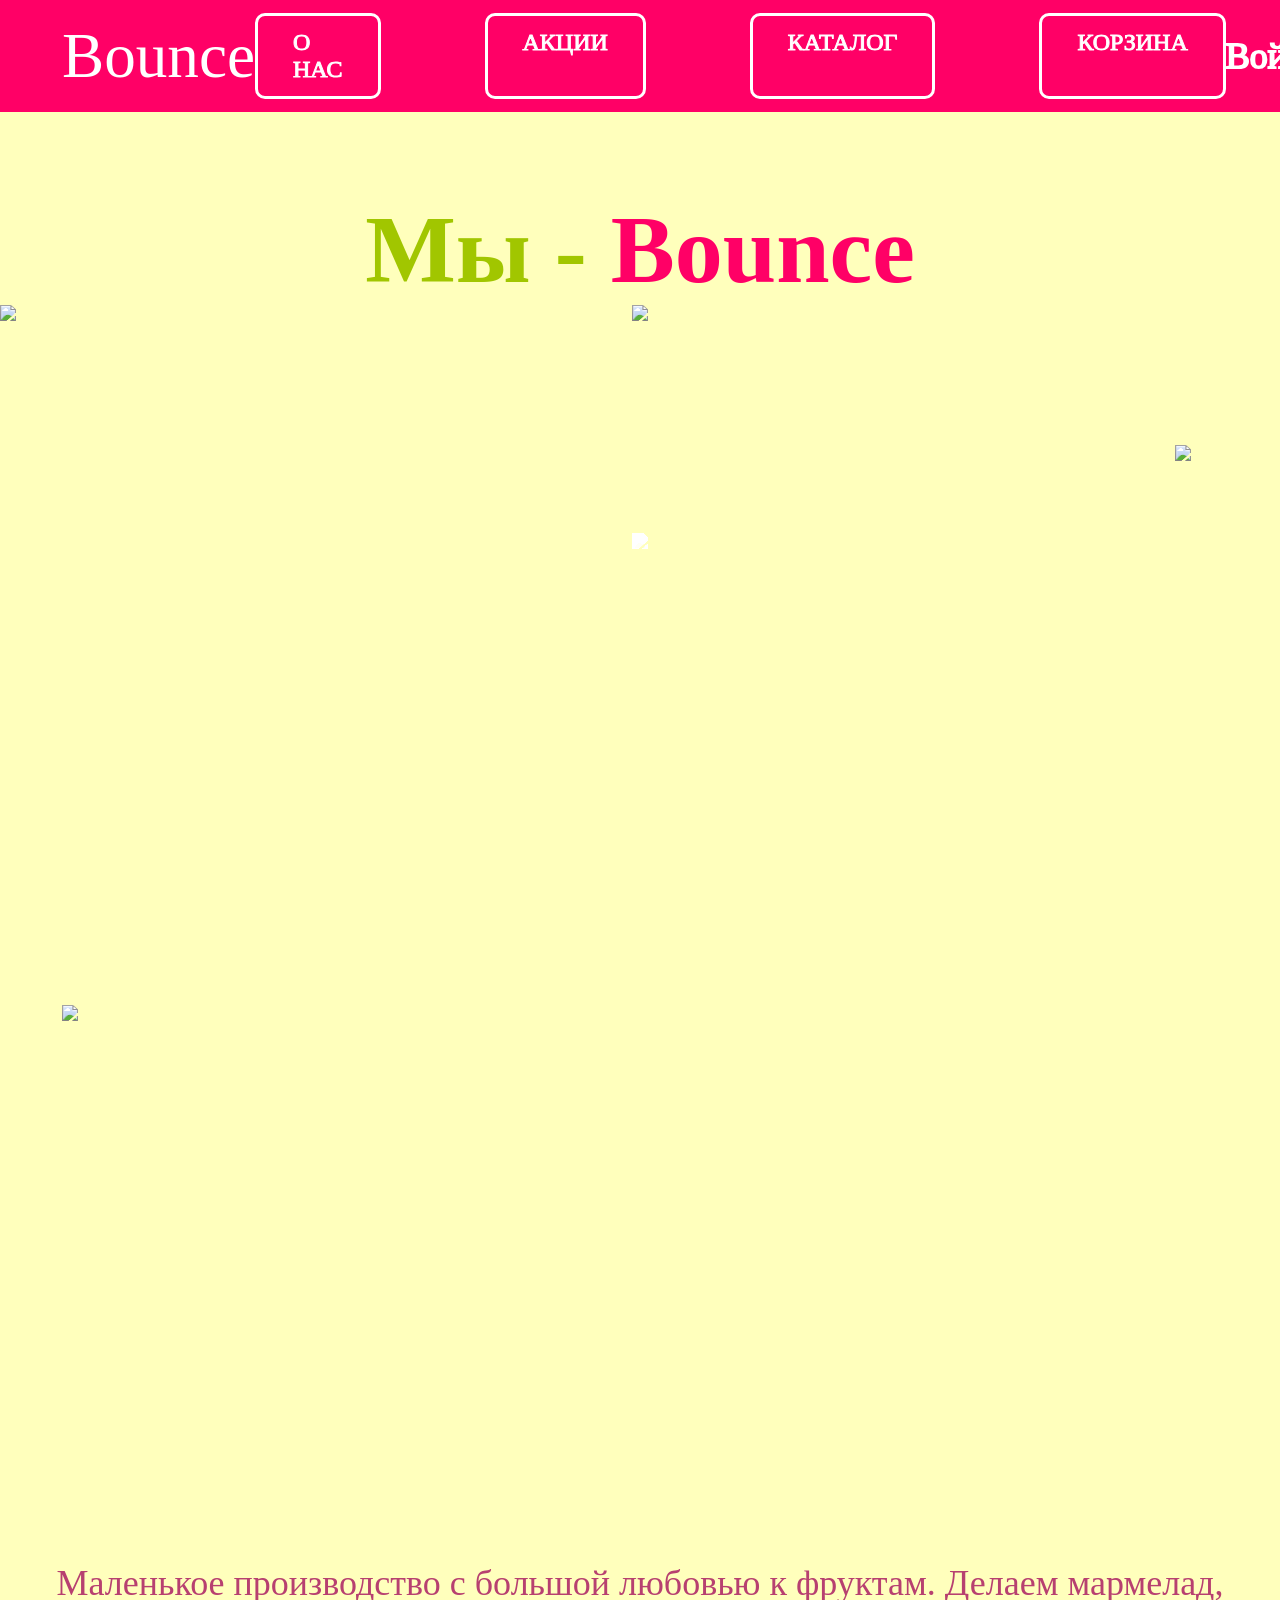
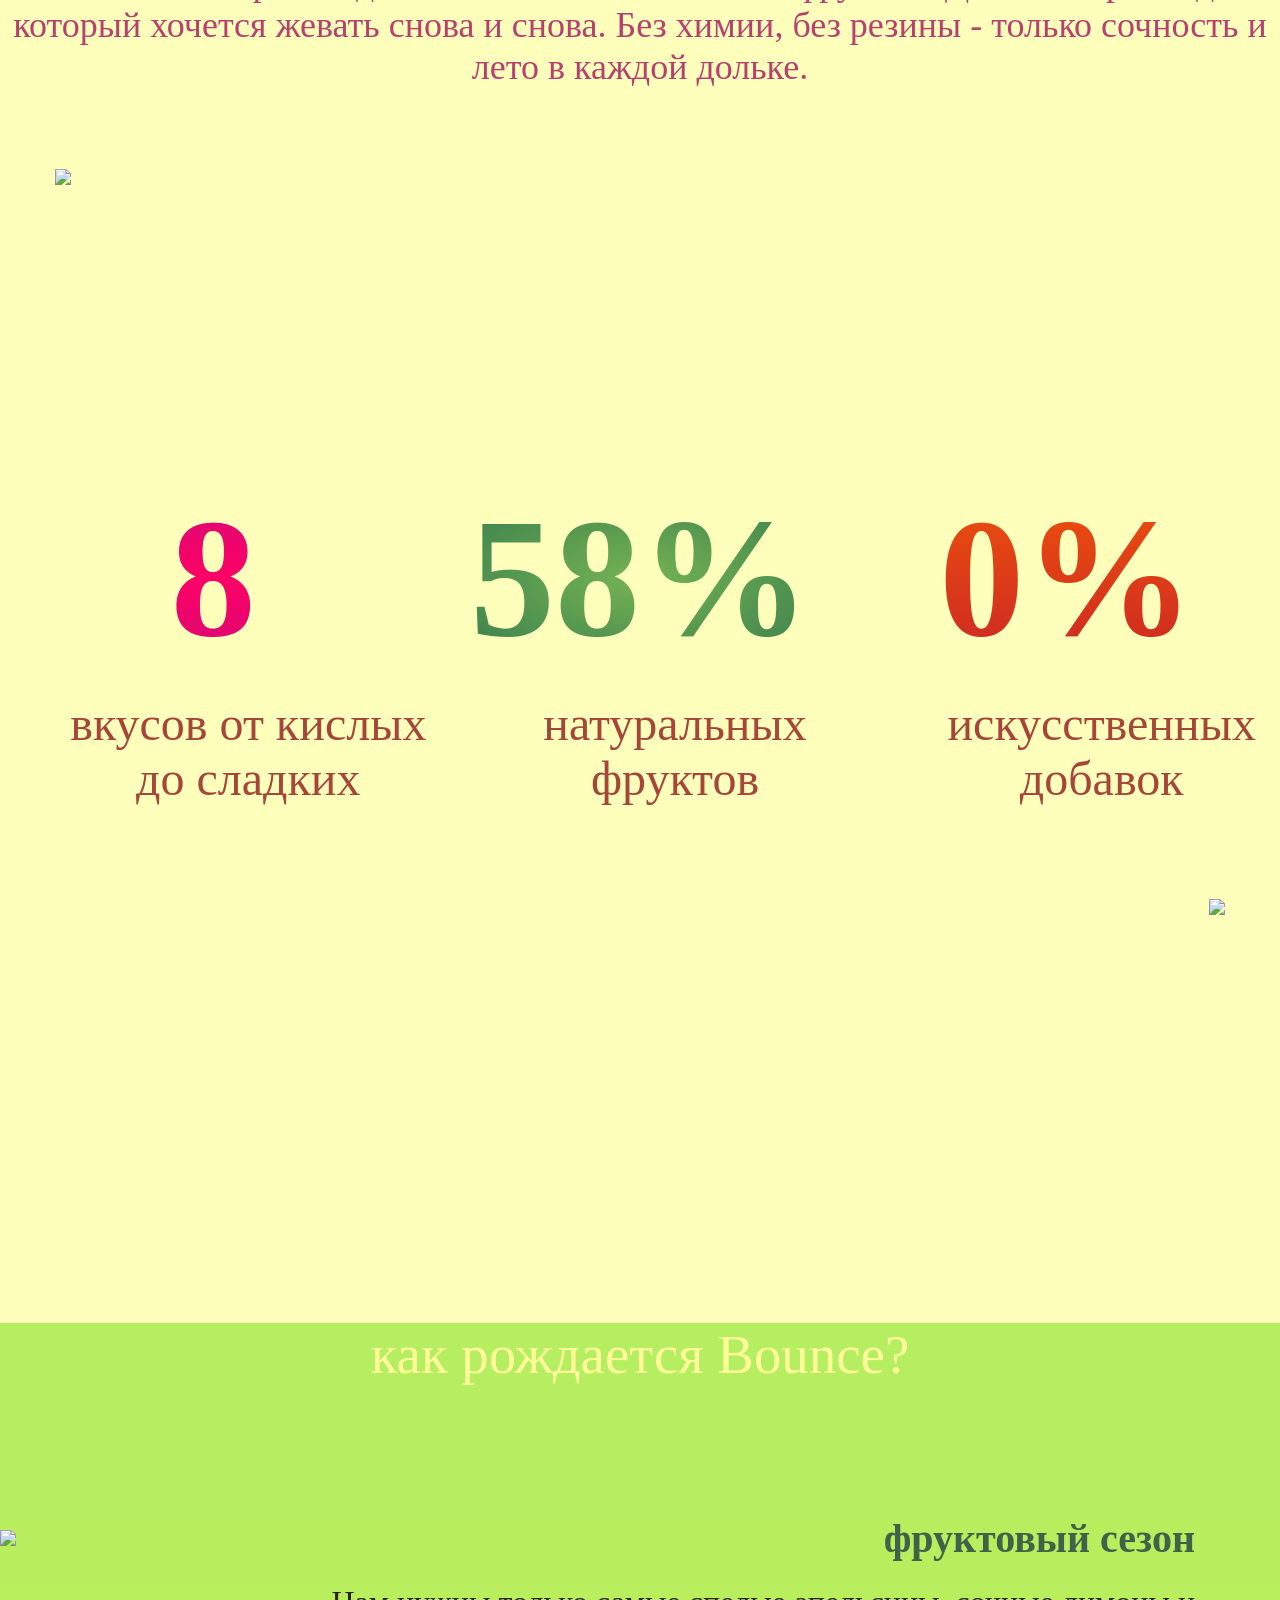
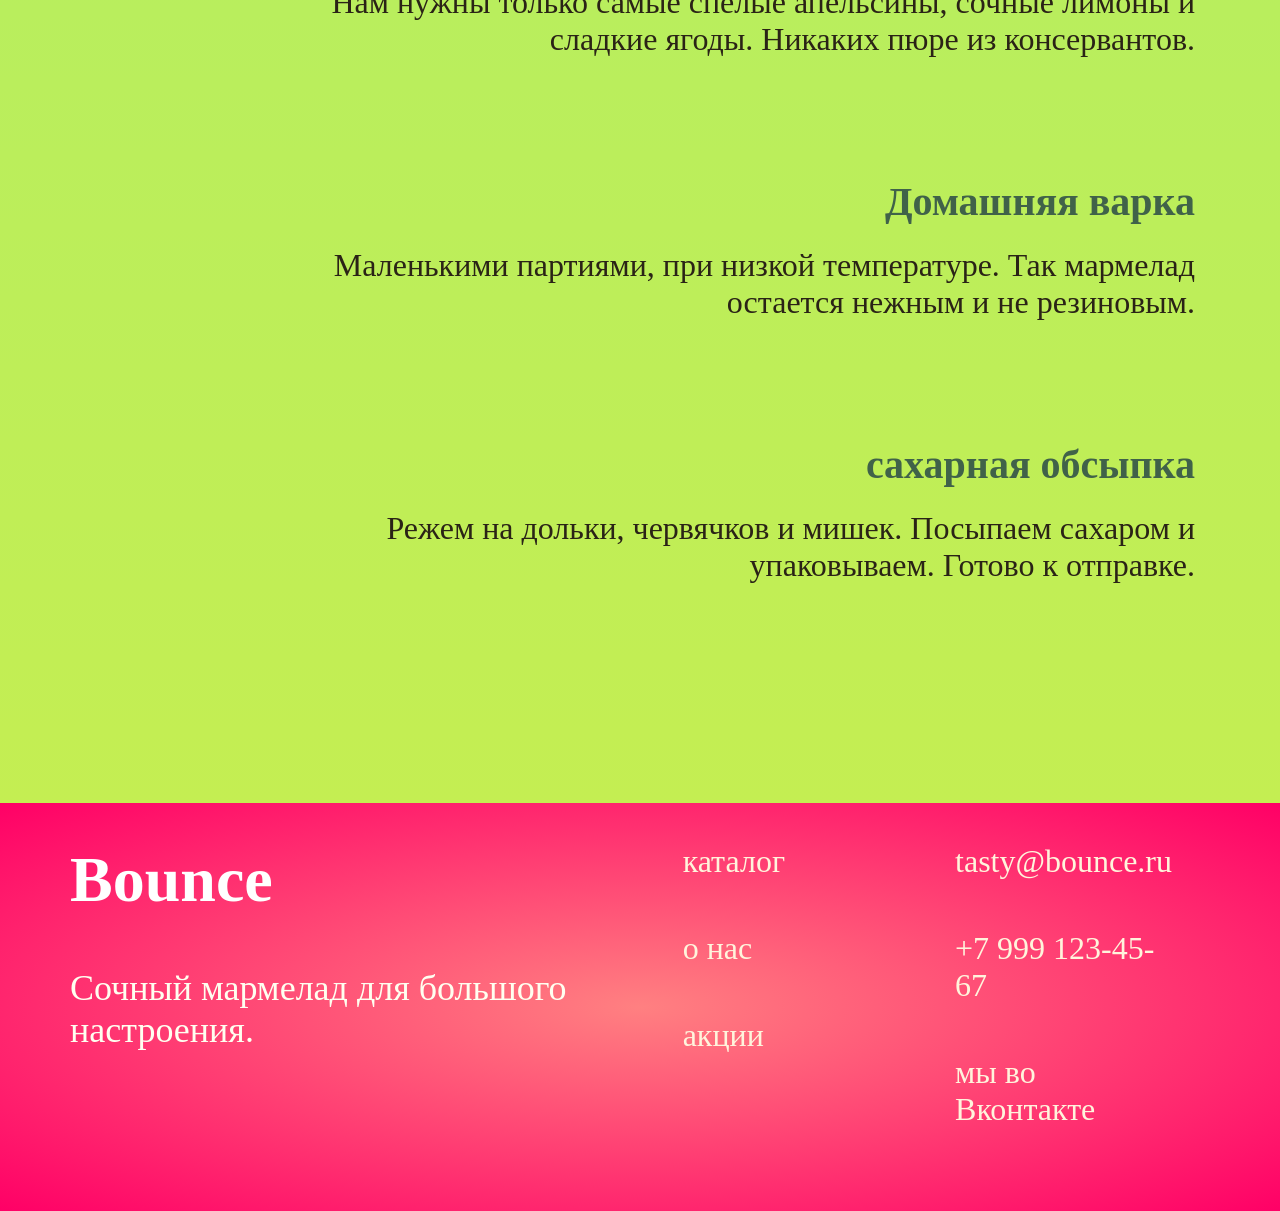
==== bounce/aboutUs.html @ 91a8d52b "Add files via upload" ====
<!DOCTYPE html>
<html lang="ru">

<head>
    <meta charset="UTF-8">
    <meta name="viewport" content="width=device-width, initial-scale=1.0">
    <title>Document</title>
    <link rel="stylesheet" href="bounce.css">
</head>
<body>
    <header>
        <a href="index.html" class="logo">Bounce</a>
        <nav class="navHeader">
            <a href="">О НАС</a>
            <a href="">АКЦИИ</a>
            <a href="catalog.html">КАТАЛОГ</a>
            <a href="cart.html">КОРЗИНА</a>
        </nav>
        <a href="registration.html" class="login">Войти</a>
    </header>
    <main>
        <section class="auHero">
            <h1>Мы - <span>Bounce</span></h1>
            <div class="auHeroImg">
                <img src="/img/Ellipse.png" id="auImg1">
                <img src="/img/hands.png" id="auImg2">
                <img src="/img/gummyBunny.png" id="auImg3" loading="lazy">
            </div>
            <div class="gummyParallax">
                <img src="/img/gbparallax1.png" id="gb1" loading="lazy">
                <img src="/img/gbparallax2.png" id="gb2" loading="lazy">
            </div>
            <p>Маленькое производство с большой любовью к фруктам. Делаем мармелад, который хочется жевать снова и снова. Без химии, без резины - только сочность и лето в каждой дольке.</p>
        </section>
        <section class="numbers">
            <div class="numberContent">
                <div class="stat">
                    <h2 id="num1">15</h2>
                    <p>вкусов от кислых до сладких</p>
                </div>
                <div class="stat">
                    <h2 id="num2">100%</h2>
                    <p>натуральных фруктов</p>
                </div>
                <div class="stat">
                    <h2 id="num3">0%</h2>
                    <p>искусственных добавок</p>
                </div>
            </div>
            <div class="numberDecor">
                <img id="numFl1" src="/img/numDec1.png">
                <img id="numFl2" src="/img/numDec2.png">
            </div>
        </section>
        <section class="actions">
            <div class="actionsLine1">
                <p>как рождается Bounce?</p>
            </div>
            <div class="actionsImg">
                <img src="/img/Ellipse2.png" id="actionsImg1" loading="lazy">
                <img src="/img/gummy.png" id="actionsImg2" loading="lazy">
            </div>
            <div class="actionsContent">
                <div class="fact">
                    <h2>фруктовый сезон</h2>
                    <p>Нам нужны только самые спелые апельсины, сочные лимоны и сладкие ягоды. Никаких пюре из консервантов.</p>
                </div>
                <div class="fact">
                    <h2>Домашняя варка</h2>
                    <p>Маленькими партиями, при низкой температуре. Так мармелад остается нежным и не резиновым.</p>
                </div>
                <div class="fact">
                    <h2>сахарная обсыпка</h2>
                    <p>Режем на дольки, червячков и мишек. Посыпаем сахаром и упаковываем. Готово к отправке.</p>
                </div>
            </div>
        </section>
    </main>
    <footer>
    <div class="leftFooter">
        <h1>Bounce</h1>
        <p>Сочный мармелад для большого настроения.</p>
    </div>
    <div class="rirhtFooter">
        <div class="footerColumn">
            <a href="catalog.html">каталог</a>
            <a href="">о нас</a>
            <a href="">акции</a>
        </div>
        <div class="footerColumn">
            <a href="">tasty@bounce.ru</a>
            <a href="">+7 999 123-45-67</a>
            <a href="">мы во Вконтакте</a>
        </div>
    </div>
</footer>
<script src="parallax2.js"></script>
<script src="number.js"></script>
</body>
</html>
---- bounce/bounce.css ----
* {
    margin: 0;
    padding: 0;
}

a {
    text-decoration: none;
}

a, button, .clickable {
    -webkit-tap-highlight-color: transparent;
}

img {
    pointer-events: none;
}

@font-face {
    font-family: "logo";
    src: url(/fonts/Weathy.otf);
}

@font-face {
    font-family: 'aqum';
    src: url(/fonts/Aqum.otf);
}

@font-face {
    font-family: 'guidy';
    src: url(/fonts/Guidy.otf);
}

@font-face {
    font-family: 'buba';
    src: url(/fonts/BUBA_regular.ttf);
}

header {
    display: flex;
    align-items: center;
    justify-content: space-between;
    padding: 0 62px 0 62px;
    background-color: #FF0066;
    height: 112px;
}

header a {
    color: #FFFFFF;
}

.navHeader {
    display: flex;
    gap: 104px;
}

.navHeader a {
    padding: 13px 35px;
    border: 3px solid #FFFFFF;
    border-radius: 10px;
    font-family: 'guidy';
    font-size: 1.5rem;
    letter-spacing: 25%;
    -webkit-text-stroke: 1px #FFFFFF;
}

.logo {
    font-family: 'logo';
    font-size: 3.95rem;
}

.login {
    font-family: 'aqum';
    font-size: 2.25rem;
    letter-spacing: 35%;
    -webkit-text-stroke: 2px #FFFFFF;
}

.hero1 {
    padding-top: 95px;
    background-image: url(/img/hero1back.png);
    background-repeat: no-repeat;
    background-position: center top;
    background-size: cover;
    position: relative;
    overflow-x: hidden;
}

#hero1decorBack {
    position: absolute;
    background-color: #FFFF9A;
    width: 797px;
    height: 64px;
    box-shadow: 0 4px 4px 0 #FF8081;
    left: 50%;
    transform: translateX(-50%);
    margin-top: 50px;
    z-index: 1;
}

.heroStars {
    z-index: 2;
    display: flex;
    gap: 698px;
    justify-content: space-around;
    position: absolute;
     left: 50%;
    transform: translateX(-50%);
    margin-top: 50px;
}

#heroStar2 {
    transform: scaleX(-1);
}

.hero1Content {
    display: flex;
    flex-direction: column;
    align-items: center;
    text-align: center;
    z-index: 2;
    position: relative;
}

.hero1Decor {
    position: absolute;
    inset: 0;
    z-index: 2;
    top: 250px;
    display: flex;
    height: 650px;
    justify-content: space-between;
}

#hero1Logo {
    margin-bottom: 35px;
}

#hero1Text {
    margin-bottom: 143px;
    font-family: 'aqum';
    font-size: 3rem;
    color: #A60043;
}

.hero1 a {
    margin-bottom: 240px;
    display: inline-block;
    transition: all 0.3s cubic-bezier(0.2, 0.9, 0.4, 1.1);
}

.hero1 a:hover {
    transform: scale(1.15);
}

#flower {
    position: absolute;
    inset: 0;
    top: 495px;
    left: 508px;
    z-index: 3;
}

@keyframes spin {
    from {
        transform: rotate(0deg);
    }
    to {
        transform: rotate(360deg);
    }
}

.ticker {
    overflow: hidden;
    white-space: nowrap;
    background-color: #96ECED;
    padding-top: 24px;
    padding-bottom: 10px;
    font-family: 'buba';
    color: #2F6AD8;
    font-size: 3rem;
    -webkit-text-stroke: 1px #2F6AD8;
}

.ticker__track {
    display: inline-block;
    animation: scroll 13s linear infinite;
}

.ticker__track span {
    margin-right: 40px;
}

@keyframes scroll {
    0% {
        transform: translateX(0);
    }
    100% {
        transform: translateX(-50%);
    }
}

.up {
    animation: fadeUp 0.9s ease forwards;
}

@keyframes fadeUp {
    0% {
        opacity: 0;
        transform: scale(0.9) translateY(30px);
    }
    100% {
        opacity: 1;
        transform: scale(1) translateY(0);
    }
}

.advantages {
    padding-top: 82px;
    background-image: url(/img/advantagesBack.png);
    background-repeat: no-repeat;
    background-position: center top;
    background-size: cover;
    position: relative;
    overflow-x: hidden;
    display: flex;
    flex-direction: column;
    align-items: center;
    text-align: center;
}

.card {
    width: 500px;
    height: 653px;
    border-radius: 24px;
    background: linear-gradient(#FFFFF0, #FFD0D0);
    box-shadow: 0 10px 4px 0 #FF0066;
        display: flex;
    flex-direction: column;
    align-items: center;
    text-align: center;
    position: relative;
}

.noise::before {
    content: "";
    position: absolute;
    inset: 0;
    background-image: url('data:image/svg+xml,%3Csvg viewBox="0 0 2 2" xmlns="http://www.w3.org/2000/svg"%3E%3Cfilter id="noise"%3E%3CfeTurbulence type="fractalNoise" baseFrequency="0.9" numOctaves="1" result="noise"/%3E%3CfeColorMatrix type="matrix" values="1 0 0 0 0   1 0 0 0 0   1 0 0 0 0   0 0 0 0.4 0" in="noise"/%3E%3C/filter%3E%3Crect width="100%" height="100%" filter="url(%23noise)" opacity="1"/%3E%3C/svg%3E');
    background-repeat: repeat;
    background-size: 1px 1px;
    opacity: 0.4;  
    pointer-events: none;
    mix-blend-mode: overlay;
    z-index: 1;
}

.noise > * {
    position: relative;
    z-index: 2;
}

.cards {
    display: grid;
    grid-template-columns: repeat(3, 1fr);
    gap: 120px;
    margin-bottom: 136px;
}

.advantagesTitle {
    margin-bottom: 32px;
}

.cardImg {
    margin-top: 20px;
}

.cardTitle {
    font-family: 'aqum';
    font-size: 2.5rem;
    position: absolute;
    bottom: 182px;
}

#cardTitle1 {
    color: #28961C;
}

#cardTitle2 {
    color: #FF7B00;
}

#cardTitle3 {
    bottom: 156px;
    color: #FF0066;
}

.cardText {
    position: absolute;
    bottom: 55px;
    font-family: 'guidy';
    font-size: 2rem;
    color: #FF0066;
    max-width: 483px;
}

#drop1 {
    mix-blend-mode: hard-light;
    position: absolute;
    left: 0;
    top: 185px;
    z-index: 3;
}

#drop2 {
    mix-blend-mode: hard-light;
    position: absolute;
    right: 0;
    bottom: 35px;
    z-index: 3;
}

.discountSec {
        padding-top: 115px;
    background-image: url(/img/discountBack.png);
    background-repeat: no-repeat;
    background-position: center top;
    background-size: cover;
    position: relative;
    overflow-x: hidden;
    height: 1080px;
}

#ticketBack {
    position: absolute;
    z-index: 1;
}

.ticketFront {
    z-index: 2;
    position: absolute;
}

.discountSec h2 {
    font-family: 'aqum';
    font-size: 4rem;
    background: linear-gradient(#FDB31D, #F45102);
  background-clip: text;
  color: transparent;
   transform: rotate(-6.86deg);
   position: absolute;
   top: 294px;
   left: 223px;
}

#discountText {
    font-family: 'guidy';
    font-size: 3rem;
    color: #FB6A00;
   transform: rotate(-6.86deg);
   position: absolute;
   top: 390px;
   left: 230px;
}

.discountSec a {
    font-family: 'aqum';
    font-size: 3rem;
    color: #FB6A00;
   transform: rotate(-6.86deg);
   position: absolute;
   padding: 25px 113px;
   z-index: 3;
   top: 500px;
   left: 610px;
   background: radial-gradient(circle, #D0FF8B, #92D869);
   border-radius: 24px;
   border: 8px solid #FF0066;
   display: inline-block;
}

.discountDecor {
    position: absolute;
    z-index: 3;
    width: 100%;
}

#decorDepth {
    mix-blend-mode: screen;
    top: 0;
    left: 55px;
    position: absolute;
}

#decorOranje {
    position: absolute;
    right: 0;
    top: 232px;
}

#decorSticker {
    left: -150px;
    top: 431px;
    position: absolute;
}

#decorText {
    transform: rotate(-6.86deg);
    opacity: 80%;
    font-family: 'buba';
    font-size: 5.625rem;
    color: #FFFFFF;
    -webkit-text-stroke: 1.5px #FFFFFF;
    position: absolute;
    left: 210px;
    top: 775px;
}

.aboutUsSec {
    position: relative;
}

.aboutUsSecWhapper {
    display: flex;
    justify-content: space-between;
    background-color: #FFF4DC;
    position: relative;
    top: 0;
}

.aboutUsSecContent {
    display: flex;
    flex-direction: column;
    padding: 132px;
    top: 0;
}

.aboutUsSecImages {
    background-image: url(/img/aboutUsSecBack.png);
    background-repeat: no-repeat;
    background-position: center top;
    background-size: cover;
    bottom: 0;
    height: 100%;
}

.aboutUsSecContent h1 {
    font-family: 'aqum';
    font-size: 3rem;
    line-height: 70px;
    width: 796px;
    color: #2F6AD8;
    text-align: center;
    margin-bottom: 66px;
}

.aboutUsSecContent span {
    color: #FF0066;
}

.aboutUsSecContent p {
    max-width: 796px;
    font-family: 'guidy';
    font-size: 3rem;
    line-height: 70px;
    text-align: center;
    color: #383130;
    margin-bottom: 105px;
}

.aboutUsSecContent a {
    padding: 35px 75px;
    background-color: #FF0066;
    border-radius: 24px;
    color: #FFF4DC;
    font-family: 'guidy';
    font-size: 3rem;
        display: inline-block; 
    width: fit-content; 
    align-self: center; 
}

.aboutUsSecImages {
    position: relative;
    height: 1045px;
    width: 100%;
}

#photo1 {
    position: absolute;
    z-index: 1;
    top: 159px;
    left: 135px;
}

#photo2 {
    position: absolute;
    z-index: 2;
}

.aboutUsSecLine {
    width: 100%;
    height: 22px;
    background-color: #FF0066;
}

footer {
    display: flex;
    justify-content: space-between;
    background: radial-gradient(#FF8081, #FF0066);
    padding-top: 40px;
    padding-left: 70px;
    padding-right: 108px;
}

footer h1 {
    font-family: 'logo';
    color: #FFFFFF;
    font-size: 4rem;
    margin-bottom: 50px;
}

footer p {
    font-family: 'guidy';
    font-size: 2.25rem;
    color: #FFFFF0;
    margin-bottom: 85px;
}

footer a {
    font-family: 'aqum';
    color: #FFF4DC;
    font-size: 2rem;
}

.leftFooter {
    display: flex;
    flex-direction: column
}

.rirhtFooter {
    display: flex;
    gap: 170px;
}

.footerColumn {
    display: flex;
    flex-direction: column;
    gap: 50px;
        margin-bottom: 83px;
}

.auHero {
        padding-top: 53px;
    background-color: #FFFFBC;
    position: relative;
    overflow-x: hidden;
}

.auHero h1 {
    padding-top: 29px;
    font-family: 'aqum';
    font-size: 6rem;
    color: #A1C600;
    text-align: center;
}

span {
    color: #FF0066;
}

.auHeroImg {
    position: relative;
}

#auImg1 {
    mix-blend-mode: plus-lighter;
    position: absolute;
    z-index: 1;
    top: 228px;
    left: 50%;
    transform: translateX(-50%);
}

#auImg2 {
    position: absolute;
    z-index: 2;
}

#auImg3 {
    position: absolute;
    z-index: 3;
    left: 50%;
    transform: translateX(-50%);
}

.auHero p {
    margin-top: 1257px;
    font-family: 'guidy';
    font-size: 2.25rem;
    color: #B74070;
    text-align: center;
    max-width: 1408px;
    margin-left: auto;
    margin-right: auto;
    margin-bottom: 29px;
}

.gummyParallax {
    position: relative;
    z-index: 1;
}

#gb1 {
    position: absolute;
    top: 700px;
    left: 62px;
}

#gb2 {
    position: absolute;
    top: 140px;
    right: 89px;
}

.gummyParallax img {
    will-change: transform;
    transition: transform 0.1s linear;
    pointer-events: none; 
}

#gb1, #gb2 {
    transition: transform 0.05s linear;
}

.numbers {
        padding-top: 126px;
    background-color: #FFFFBC;
    position: relative;
    overflow-x: hidden;
    height: 1080px;
}

.numberContent {
    background-image: url(/img/numbersBack.png);
     max-width: 1747px;
    background-repeat: no-repeat;
     background-size: 100% 100%;
    background-position: center;
    display: grid;
    grid-template-columns: repeat(3, 1fr);
    margin: 0 auto
}

.numberContent h2 {
    font-family: 'aqum';
    font-size: 10.625rem;
    margin-top: 238px;
    text-align: center;
    margin-bottom: 20px;
}

#num1 {
    background: radial-gradient(#FF0066, #BD0E7D);
    background-clip: text;
  color: transparent;
}

#num2 {
    background: radial-gradient(#75B352, #2B724E);
    background-clip: text;
  color: transparent;
}

#num3 {
    background: linear-gradient(#EE530B, #CA2525);
    background-clip: text;
  color: transparent;
}

.numberContent p {
    font-family: 'guidy';
    font-size: 3rem;
    color: #A6453A;
    text-align: center;
    max-width: 435px;
    margin-left: 70px;
    margin-bottom: 263px;
}

.numberDecor {
    position: relative;
    z-index: 2;
}

#numFl1 {
    left: 55px;
    top: -900px;
    position: absolute;
}

#numFl2 {
    position: absolute;
    right: 55px;
    top: -170px;
}

.actions {
    background: linear-gradient(#B5EE61, #C4EE52);
    position: relative;
    overflow-x: hidden;
    min-height: 1080px;
    overflow-y: hidden;
}

.actionsLine1 {
    background-image: url(/img/line1.png);
    background-repeat: no-repeat;
     background-size: cover;
    background-position: center;
}

.actionsLine1 p {
    font-family: 'aqum';
    font-size: 3.43rem;
    color: #FFFF9A;
    text-align: center;
}

.actionsImg {
    position: relative;
}

#actionsImg1 {
    position: absolute;
    z-index: 1;
    mix-blend-mode: color-dodge;
    top: 144px;
}

#actionsImg2 {
    position: absolute;
    z-index: 2;
    top: 144px;
}

.actionsContent {
    display: flex;
    flex-direction: column;
    position: absolute;
    right: 85px;
    width: 962px;
    text-align: end;
    top: 192px;
    gap: 120px;
}

.actionsContent h2 {
    margin-left: auto;
    font-family: 'aqum';
    font-size: 2.5rem;
    color: #406249;
    margin-bottom: 22px;
}

.actionsContent p {
    font-family: 'guidy';
    font-size: 2rem;
    color: #2A2316;
}

.catalogHero {
    background-image: url(/img/heroCatalog.png);
    background-repeat: no-repeat;
     background-size: cover;
    background-position: center;
     text-align: center;
}

#catalogTitle {
    margin-top: 113px;
    margin-bottom: 100px;
}

.catalogSec {
    padding-top: 60px;
    background-color: #FFFFF1;
    position: relative;
    overflow-x: hidden;
    padding-left: 60px;
    padding-right: 60px;
}

.cardProduct {
    display: flex;
    flex-direction: column;
    border-radius: 20px;
    background-color: #FFF0D7;
    box-shadow: 0 7px 4px 0 #FF8081;
    width: 384px;
    height: 100%;
}

.cardHeader {
    display: flex;
    justify-content: space-between;
}

.cardHeader h3 {
    font-family: 'guidy';
    font-size: 2rem;
    margin-top: 35px;
    margin-left: 20px;
    max-width: 238px;
    color: #2A2316;
    line-height: 25px;
}

.cardHeader span {
    font-family: 'guidy';
    font-size: 2rem;
    margin-top: 35px;
    margin-right: 20px;
    color: #FF0066;
    max-width: 92px;
    text-align: start;
}

.cardProduct p {
    font-family: 'guidy';
    font-size: 0.875rem;
    color: #2A2316;
    margin-top: 25px;
    margin-left: 20px;
}

.cardBtn {
    color: #FFFFFF;
    background-color: #FF0066;
    padding: 9px 100px;
    border: none;
    border-radius: 6px;
    line-height: 1;
    width: 323px;
    margin-top: 25px;
    text-align: center;
    display: block;
    margin-left: auto;
    margin-right: auto;
    width: fit-content;
    margin-bottom: 25px;
}

.products {
    display: grid;
    grid-template-columns: repeat(3, 384px);
    justify-content: center;
    row-gap: 60px;
    column-gap: 92px;
    max-width: 1400px;
    margin: 0 auto;
    margin-bottom: 227px;
}

.catalogSec input {
    padding: 16px 50px;
    border: 5px solid #FF0066;
    border-radius: 20px;
    background-color: #FFFFF1;
    font-family: 'guidy';
    font-size: 2rem;
    color: #FF0066;
    width: 68%;
    position: relative;
    left: 50%;
    transform: translateX(-50%);
    margin-bottom: 28px;
     transition: all 0.3s ease;
}

.catalogSec input::placeholder {
    color: #FF0066;
}

.catalogSec input:focus {
    background-color: #FFF0D7;
    transform: translateX(-50%) scale(1.1);
}

#filter {
    width: 384px;
    padding: 16px 50px;
    border: 5px solid #FF0066;
     border-radius: 20px;
    background-color: #FFFFF1;
    font-family: 'guidy';
    font-size: 2rem;
    color: #FF0066;
    appearance: none;
    background-image: url(/img/filter.svg);
    background-repeat: no-repeat;
    background-position: right 25px center;
    padding-right: 25px
}

option {
    background-color: #FFF0D7;
    font-size: 2rem;
}

option:first-child {
    background-color: #FFF0D7;
    font-size: 2rem;
}

option:checked {
    background-color: #FF0066;
    color: white;
}

.catalogSec select {
    border: 5px solid #FF0066;
    border-radius: 20px;
    padding: 15px 85px;
    background-color: #FFFFF1;
    font-family: 'guidy';
    font-size: 2rem;
    color: #FF0066;
    width: 1336px;
    position: relative;
    margin-bottom: 85px;
    cursor: pointer;
    appearance: none;
    margin-left: 230px;
}

.catalogSec select:focus {
    outline: none;
}

.auth {
    background: linear-gradient(#FFFFF0, #FFECDD);
    position: relative;
     overflow-x: hidden;
    min-height: 972px;
}

.authDecor {
    position: absolute;
}

.registrationForm,
.loginForm {
    display: none;
}

.registrationForm.active,
.loginForm.active {
    display: flex;
    flex-direction: column;
    max-width: 750px;
}

.switchSlider {
    transition: transform 0.3s ease;
}

.authSwitch {
    position: relative;
    display: flex;
    background: #F8E8C6;
    border-radius: 24px; 
    padding: 30px 55px;
    margin-bottom: 115px;
    max-width: 750px;
    left: 85%;
    transform: translateX(-85%);
    top: 100px;
}

.svitchBtn,
.switchBtn {
    position: relative;
    z-index: 2;
    flex: 1;
    border: none;
    background: transparent;
    cursor: pointer;
    font-size: 2rem;
    transition: color 0.3s ease;
    color: #CB9F7B;
    font-family: 'aqum';
}

.svitchBtn {
    border-radius: 24px 0 0 24px;
}

.switchBtn {
    border-radius: 0 24px 24px 0;
}

.svitchBtn.sctive,
.switchBtn.active {
    color: #FFFFFF;
}

.switchSlider {
    position: absolute;
    top: 4px;
    left: 4px;
    width: calc(50% - 4px);
    height: calc(100% - 8px);
    background-color: #FF4B83;
    border-radius: 24px 0 0 24px;
    transition: transform 0.3s cubic-bezier(0.4, 0, 0.2, 1);
    z-index: 1;
}

.switchSlider.login {
    transform: translateX(100%);
    border-radius: 0 24px 24px 0;
}

.switchSlider.register {
    transform: translateX(0);
    border-radius: 24px 0 0 24px;
}

.authContent input {
    padding: 26px 50px;
    margin-bottom: 50px;
    border: none;
    border-radius: 24px;
    transition: all 0.3s ease;
    font-family: 'guidy';
    font-size: 2rem;
    color: #2A2316;
    background-color: #F8E8C6;
    position: relative;
    transform: translateX(107%);
    width: 750px;
}

.authContent input:focus {
    outline: none; 
    border: 5px solid #FF0066; 
    padding: calc(26px - 3px) calc(50px - 3px); 
}

.authContent input:first-child {
        margin-top: 115px;
}

.authContent input:last-of-type  {
        margin-bottom: 103px;
}

.authBtn {
    padding: 35px 60px;
    background-color: #FF4B83;
    color: #FFFFFF;
    border: none;
    border-radius: 24px;
    cursor: pointer;
    font-size: 1.25rem;
    font-family: 'aqum';
    transition: transform 0.2s ease;
    width: 388px;
    position: relative;
    left: 1097px;
}

#authGummy {
    position: absolute;
    left: 307px;
    top: 44px;
}

.cartMain {
    display: flex;
    flex-direction: column;
}

.cartContent {
    display: flex;
    flex-direction: column;
    text-align: center;
}
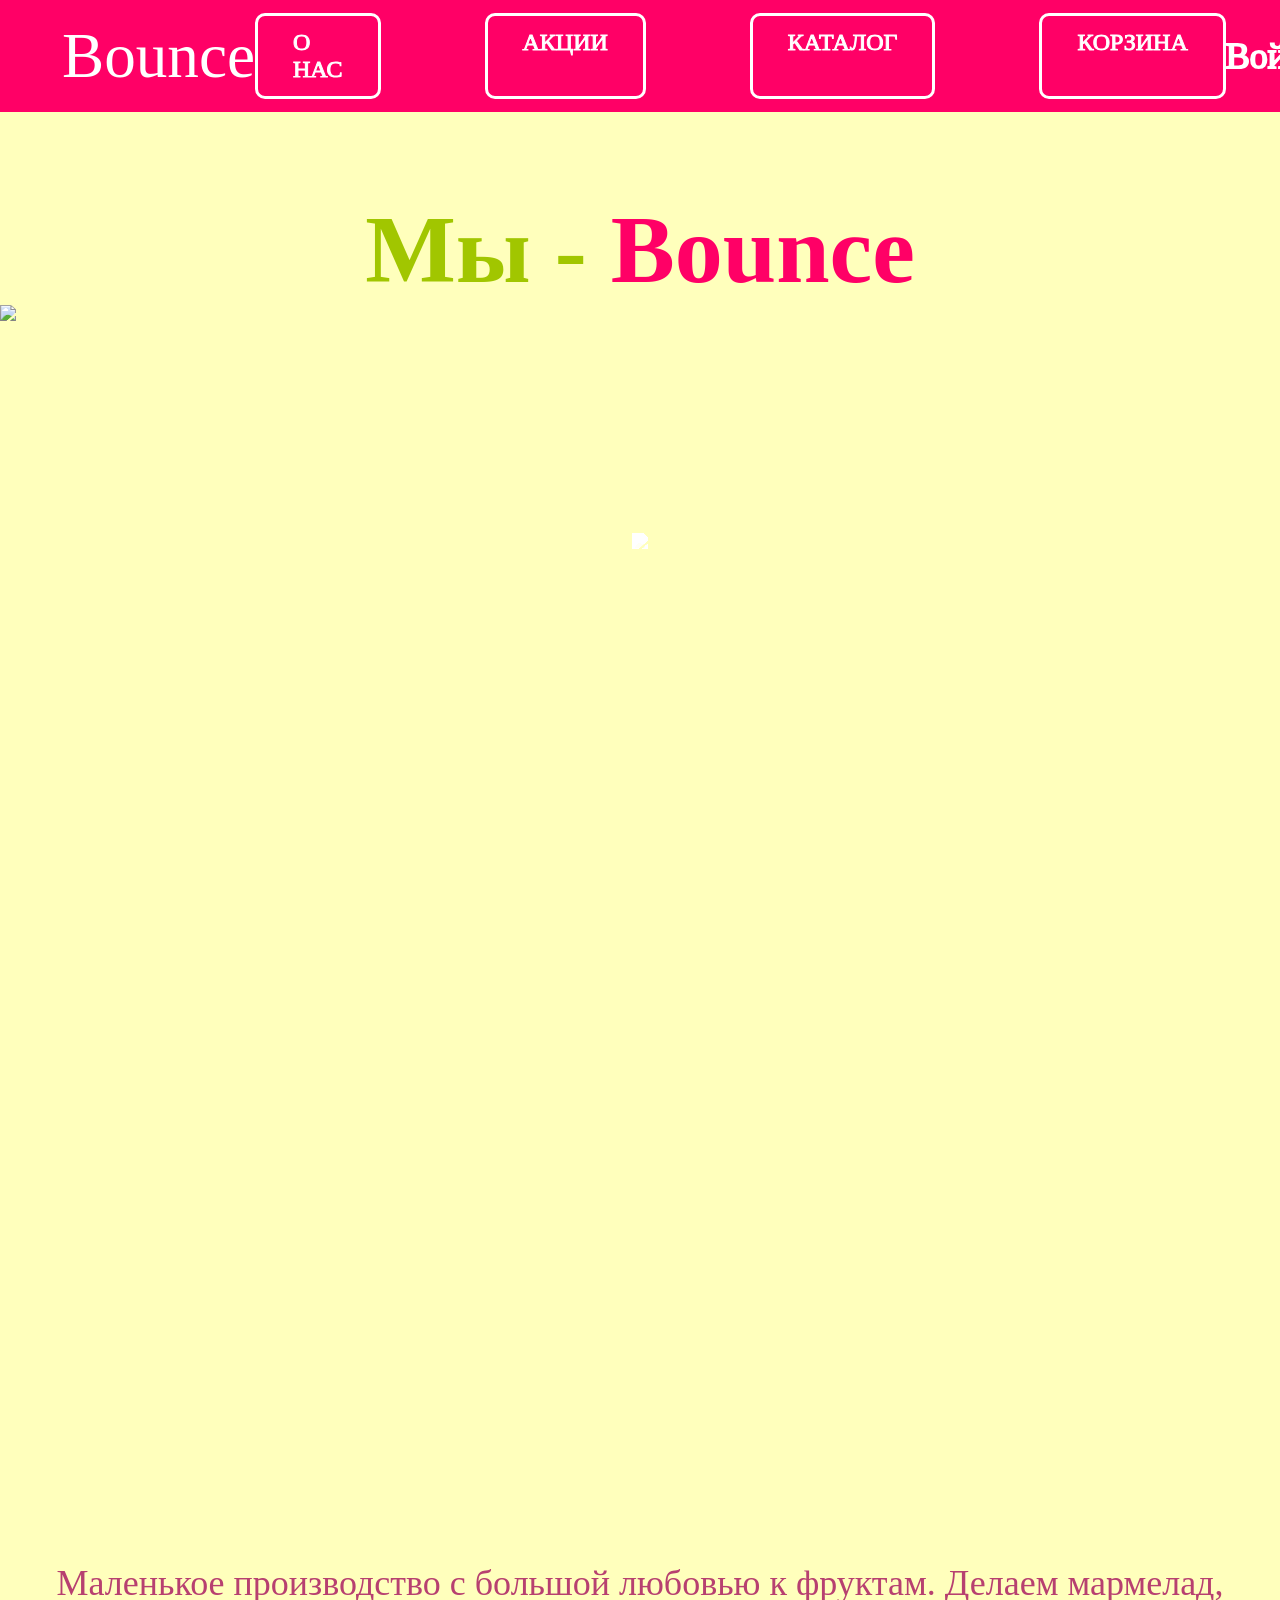
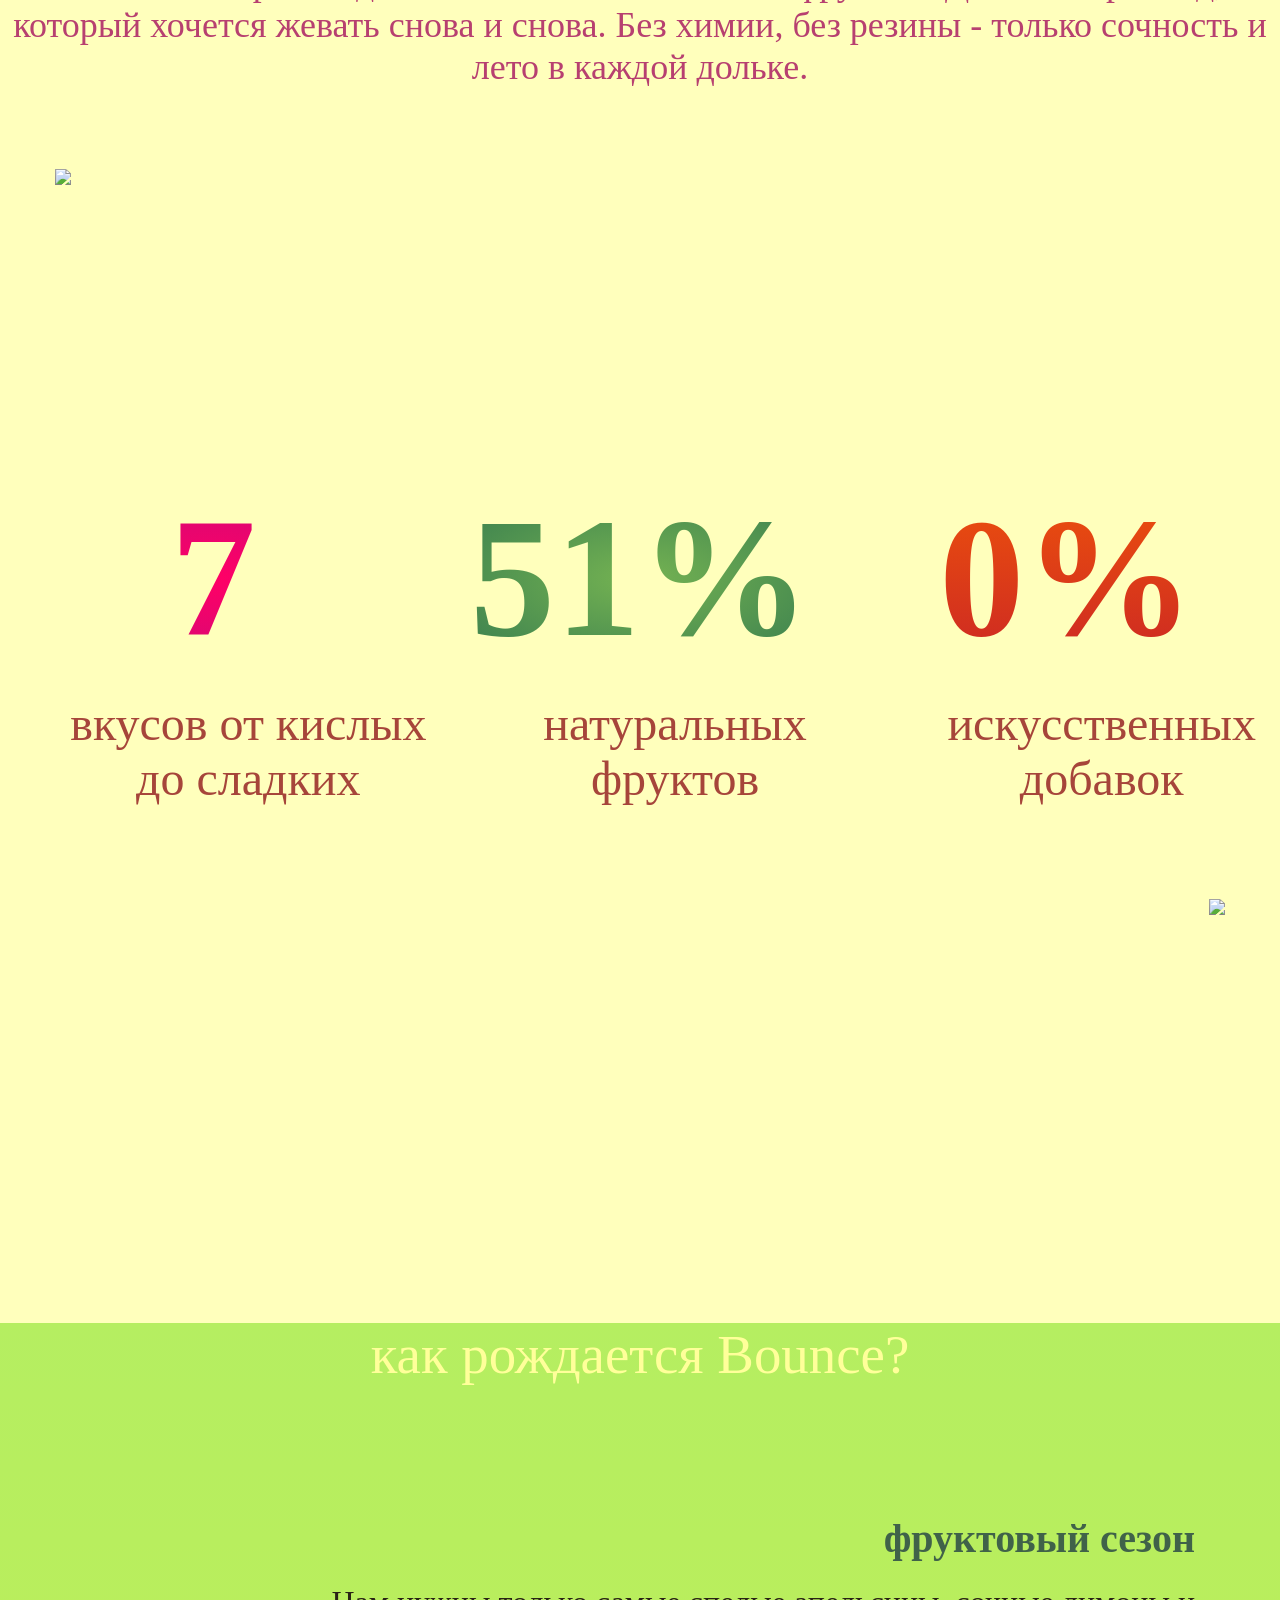
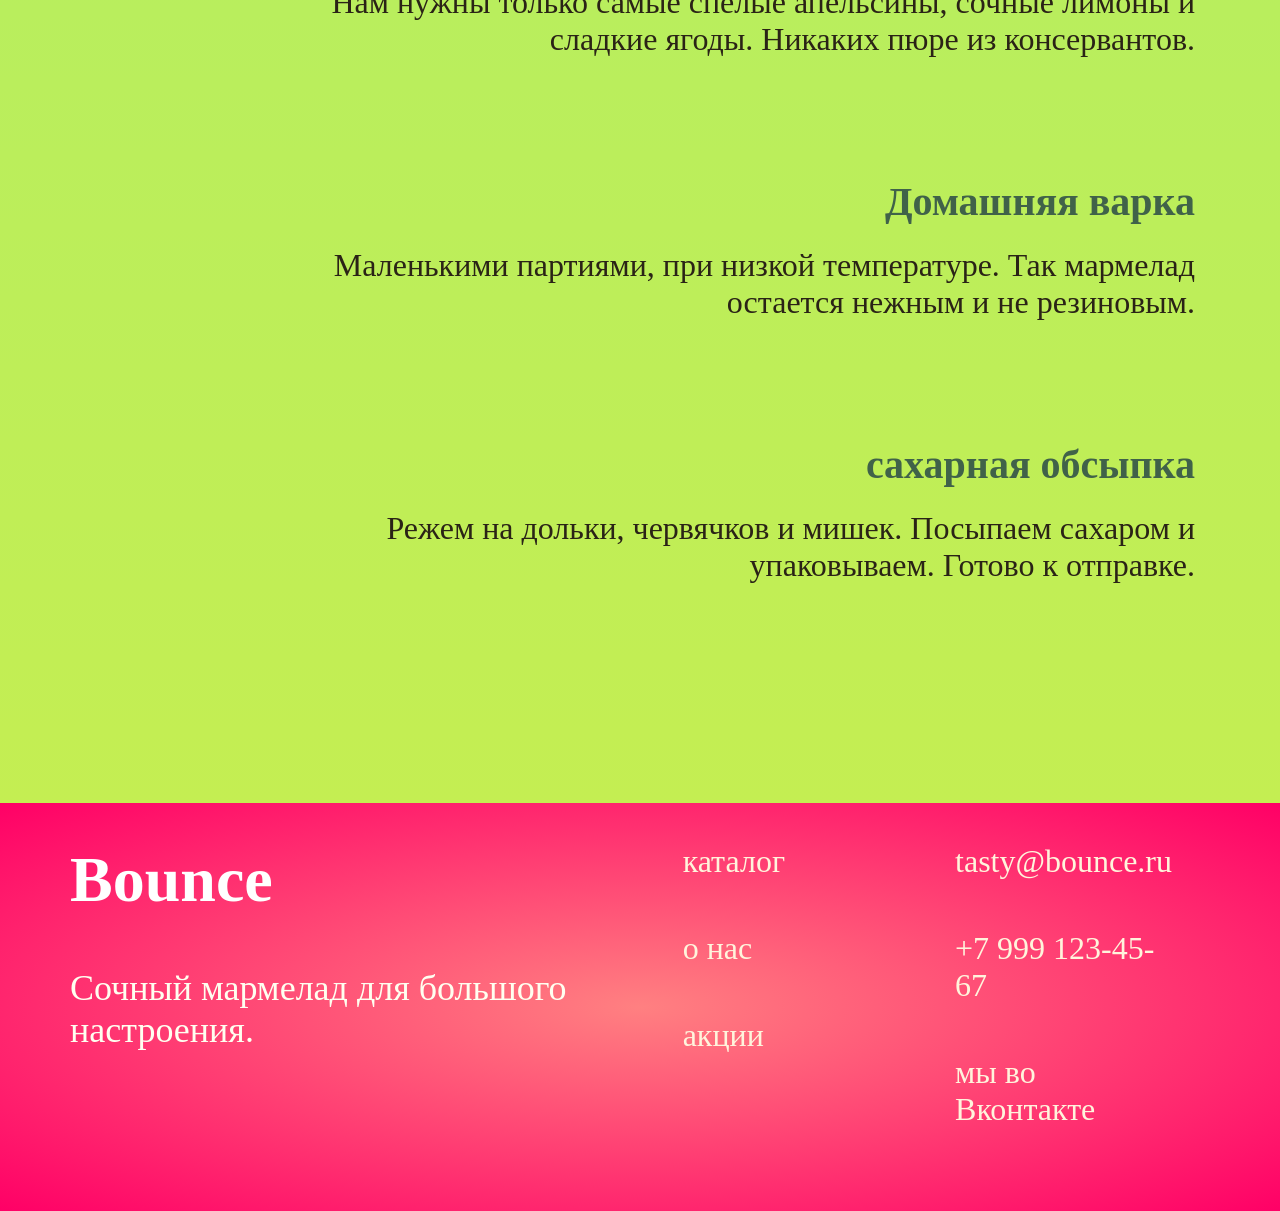
==== commit b72b33ba: "Add files via upload" ====
--- a/bounce/aboutUs.html
+++ b/bounce/aboutUs.html
@@ -4,15 +4,15 @@
 <head>
     <meta charset="UTF-8">
     <meta name="viewport" content="width=device-width, initial-scale=1.0">
-    <title>Document</title>
+    <title>Bounce</title>
     <link rel="stylesheet" href="bounce.css">
 </head>
 <body>
     <header>
         <a href="index.html" class="logo">Bounce</a>
         <nav class="navHeader">
-            <a href="">О НАС</a>
-            <a href="">АКЦИИ</a>
+            <a href="aboutUs.html">О НАС</a>
+            <a href="discounts.html">АКЦИИ</a>
             <a href="catalog.html">КАТАЛОГ</a>
             <a href="cart.html">КОРЗИНА</a>
         </nav>
--- a/bounce/bounce.css
+++ b/bounce/bounce.css
@@ -7,7 +7,9 @@
     text-decoration: none;
 }
 
-a, button, .clickable {
+a,
+button,
+.clickable {
     -webkit-tap-highlight-color: transparent;
 }
 
@@ -103,7 +105,7 @@
     gap: 698px;
     justify-content: space-around;
     position: absolute;
-     left: 50%;
+    left: 50%;
     transform: translateX(-50%);
     margin-top: 50px;
 }
@@ -164,6 +166,7 @@
     from {
         transform: rotate(0deg);
     }
+
     to {
         transform: rotate(360deg);
     }
@@ -194,6 +197,7 @@
     0% {
         transform: translateX(0);
     }
+
     100% {
         transform: translateX(-50%);
     }
@@ -208,6 +212,7 @@
         opacity: 0;
         transform: scale(0.9) translateY(30px);
     }
+
     100% {
         opacity: 1;
         transform: scale(1) translateY(0);
@@ -226,6 +231,8 @@
     flex-direction: column;
     align-items: center;
     text-align: center;
+    overflow-y: hidden;
+    width: 1920px;
 }
 
 .card {
@@ -234,7 +241,7 @@
     border-radius: 24px;
     background: linear-gradient(#FFFFF0, #FFD0D0);
     box-shadow: 0 10px 4px 0 #FF0066;
-        display: flex;
+    display: flex;
     flex-direction: column;
     align-items: center;
     text-align: center;
@@ -248,13 +255,13 @@
     background-image: url('data:image/svg+xml,%3Csvg viewBox="0 0 2 2" xmlns="http://www.w3.org/2000/svg"%3E%3Cfilter id="noise"%3E%3CfeTurbulence type="fractalNoise" baseFrequency="0.9" numOctaves="1" result="noise"/%3E%3CfeColorMatrix type="matrix" values="1 0 0 0 0   1 0 0 0 0   1 0 0 0 0   0 0 0 0.4 0" in="noise"/%3E%3C/filter%3E%3Crect width="100%" height="100%" filter="url(%23noise)" opacity="1"/%3E%3C/svg%3E');
     background-repeat: repeat;
     background-size: 1px 1px;
-    opacity: 0.4;  
+    opacity: 0.4;
     pointer-events: none;
     mix-blend-mode: overlay;
     z-index: 1;
 }
 
-.noise > * {
+.noise>* {
     position: relative;
     z-index: 2;
 }
@@ -320,7 +327,7 @@
 }
 
 .discountSec {
-        padding-top: 115px;
+    padding-top: 115px;
     background-image: url(/img/discountBack.png);
     background-repeat: no-repeat;
     background-position: center top;
@@ -344,38 +351,38 @@
     font-family: 'aqum';
     font-size: 4rem;
     background: linear-gradient(#FDB31D, #F45102);
-  background-clip: text;
-  color: transparent;
-   transform: rotate(-6.86deg);
-   position: absolute;
-   top: 294px;
-   left: 223px;
+    background-clip: text;
+    color: transparent;
+    transform: rotate(-6.86deg);
+    position: absolute;
+    top: 294px;
+    left: 223px;
 }
 
 #discountText {
     font-family: 'guidy';
     font-size: 3rem;
     color: #FB6A00;
-   transform: rotate(-6.86deg);
-   position: absolute;
-   top: 390px;
-   left: 230px;
+    transform: rotate(-6.86deg);
+    position: absolute;
+    top: 390px;
+    left: 230px;
 }
 
 .discountSec a {
     font-family: 'aqum';
     font-size: 3rem;
     color: #FB6A00;
-   transform: rotate(-6.86deg);
-   position: absolute;
-   padding: 25px 113px;
-   z-index: 3;
-   top: 500px;
-   left: 610px;
-   background: radial-gradient(circle, #D0FF8B, #92D869);
-   border-radius: 24px;
-   border: 8px solid #FF0066;
-   display: inline-block;
+    transform: rotate(-6.86deg);
+    position: absolute;
+    padding: 25px 113px;
+    z-index: 3;
+    top: 500px;
+    left: 610px;
+    background: radial-gradient(circle, #D0FF8B, #92D869);
+    border-radius: 24px;
+    border: 8px solid #FF0066;
+    display: inline-block;
 }
 
 .discountDecor {
@@ -474,9 +481,9 @@
     color: #FFF4DC;
     font-family: 'guidy';
     font-size: 3rem;
-        display: inline-block; 
-    width: fit-content; 
-    align-self: center; 
+    display: inline-block;
+    width: fit-content;
+    align-self: center;
 }
 
 .aboutUsSecImages {
@@ -546,11 +553,11 @@
     display: flex;
     flex-direction: column;
     gap: 50px;
-        margin-bottom: 83px;
+    margin-bottom: 83px;
 }
 
 .auHero {
-        padding-top: 53px;
+    padding-top: 53px;
     background-color: #FFFFBC;
     position: relative;
     overflow-x: hidden;
@@ -625,15 +632,16 @@
 .gummyParallax img {
     will-change: transform;
     transition: transform 0.1s linear;
-    pointer-events: none; 
-}
-
-#gb1, #gb2 {
+    pointer-events: none;
+}
+
+#gb1,
+#gb2 {
     transition: transform 0.05s linear;
 }
 
 .numbers {
-        padding-top: 126px;
+    padding-top: 126px;
     background-color: #FFFFBC;
     position: relative;
     overflow-x: hidden;
@@ -642,9 +650,9 @@
 
 .numberContent {
     background-image: url(/img/numbersBack.png);
-     max-width: 1747px;
+    max-width: 1747px;
     background-repeat: no-repeat;
-     background-size: 100% 100%;
+    background-size: 100% 100%;
     background-position: center;
     display: grid;
     grid-template-columns: repeat(3, 1fr);
@@ -662,19 +670,19 @@
 #num1 {
     background: radial-gradient(#FF0066, #BD0E7D);
     background-clip: text;
-  color: transparent;
+    color: transparent;
 }
 
 #num2 {
     background: radial-gradient(#75B352, #2B724E);
     background-clip: text;
-  color: transparent;
+    color: transparent;
 }
 
 #num3 {
     background: linear-gradient(#EE530B, #CA2525);
     background-clip: text;
-  color: transparent;
+    color: transparent;
 }
 
 .numberContent p {
@@ -715,7 +723,7 @@
 .actionsLine1 {
     background-image: url(/img/line1.png);
     background-repeat: no-repeat;
-     background-size: cover;
+    background-size: cover;
     background-position: center;
 }
 
@@ -771,9 +779,9 @@
 .catalogHero {
     background-image: url(/img/heroCatalog.png);
     background-repeat: no-repeat;
-     background-size: cover;
+    background-size: cover;
     background-position: center;
-     text-align: center;
+    text-align: center;
 }
 
 #catalogTitle {
@@ -874,7 +882,7 @@
     left: 50%;
     transform: translateX(-50%);
     margin-bottom: 28px;
-     transition: all 0.3s ease;
+    transition: all 0.3s ease;
 }
 
 .catalogSec input::placeholder {
@@ -890,7 +898,7 @@
     width: 384px;
     padding: 16px 50px;
     border: 5px solid #FF0066;
-     border-radius: 20px;
+    border-radius: 20px;
     background-color: #FFFFF1;
     font-family: 'guidy';
     font-size: 2rem;
@@ -940,8 +948,9 @@
 .auth {
     background: linear-gradient(#FFFFF0, #FFECDD);
     position: relative;
-     overflow-x: hidden;
-    min-height: 972px;
+    overflow-x: hidden;
+    height: 972px;
+    overflow-y: hidden;
 }
 
 .authDecor {
@@ -968,7 +977,7 @@
     position: relative;
     display: flex;
     background: #F8E8C6;
-    border-radius: 24px; 
+    border-radius: 24px;
     padding: 30px 55px;
     margin-bottom: 115px;
     max-width: 750px;
@@ -1042,17 +1051,17 @@
 }
 
 .authContent input:focus {
-    outline: none; 
-    border: 5px solid #FF0066; 
-    padding: calc(26px - 3px) calc(50px - 3px); 
+    outline: none;
+    border: 5px solid #FF0066;
+    padding: calc(26px - 3px) calc(50px - 3px);
 }
 
 .authContent input:first-child {
-        margin-top: 115px;
-}
-
-.authContent input:last-of-type  {
-        margin-bottom: 103px;
+    margin-top: 115px;
+}
+
+.authContent input:last-of-type {
+    margin-bottom: 103px;
 }
 
 .authBtn {
@@ -1085,4 +1094,332 @@
     display: flex;
     flex-direction: column;
     text-align: center;
+}
+
+.profile {
+    background-color: #FFFFF0;
+    height: 1421px;
+    padding-top: 87px;
+}
+
+.profileInfo {
+    width: 1732px;
+    height: 500px;
+    border: 3px solid #FF8081;
+    border-radius: 24px;
+    background-color: #FFFFF0;
+    position: relative;
+    text-align: center;
+    left: 50%;
+    transform: translateX(-50%);
+    display: flex;
+}
+
+.profileData h1 {
+    font-family: 'aqum';
+    color: #FF0066;
+    font-size: 2.5rem;
+    margin-top: 60px;
+    margin-bottom: 70px;
+}
+
+.profileAvatar {
+    position: relative;
+    width: 168px;
+    height: 158px;
+    margin: 60px 100px 0 60px;
+}
+
+.infoRow {
+    display: flex;
+    flex-direction: column;
+    position: relative;
+    text-align: start;
+    margin-bottom: 25px;
+    font-family: 'guidy';
+    font-size: 2rem;
+}
+
+.profileData h2 {
+    position: absolute;
+    top: 65px;
+    right: 75px;
+    font-family: 'aqum';
+    font-size: 2rem;
+    color: #FF8081;
+}
+
+.profileSetting {
+    background-color: #FFFFF0;
+    font-size: 2rem;
+    font-family: 'aqum';
+    color: #FF8081;
+    border: none;
+    position: relative;
+    left: 830px;
+}
+
+.profileAvatar {
+    position: relative;
+    width: 168px;
+    height: 158px;
+    margin: 60px 100px 0 60px;
+    text-align: center;
+}
+
+.changeAvatarBtn {
+    background-color: #FF8081;
+    color: white;
+    border: none;
+    border-radius: 20px;
+    padding: 5px 10px;
+    font-size: 1.2rem;
+    font-family: 'aqum';
+    cursor: pointer;
+    margin-top: 20px;
+}
+
+.avatarModal {
+    position: fixed;
+    top: 0;
+    left: 0;
+    width: 100%;
+    height: 100%;
+    background-color: rgba(255, 128, 129, 0.32);
+    z-index: 9999;
+    display: none;
+    justify-content: center;
+    align-items: center;
+}
+
+.avatarModalContent {
+    background-color: #FFFFF0;
+    padding: 50px;
+    border-radius: 24px;
+    border: 5px solid #FF8081;
+    width: 800px;
+    max-width: 90vw;
+    text-align: center;
+    position: relative;
+    z-index: 10000;
+}
+
+.avatarList {
+    display: grid;
+    grid-template-columns: repeat(3, 1fr);
+    gap: 30px;
+    margin-top: 30px;
+    pointer-events: none;
+}
+
+.avatarOption {
+    width: 180px;
+    height: 180px;
+    cursor: pointer;
+    border-radius: 50%;
+    border: 3px solid transparent;
+    transition: 0.3s;
+    margin: 0 auto;
+    pointer-events: auto;
+    position: relative;
+    z-index: 10;
+}
+
+.avatarOption:hover {
+    border-color: #FF0066;
+    transform: scale(1.05);
+}
+
+.closeModal {
+    position: absolute;
+    right: 20px;
+    top: 15px;
+    font-size: 32px;
+    cursor: pointer;
+    color: #FF8081;
+}
+
+.avatarModalContent h3 {
+    font-family: 'aqum';
+    font-size: 2rem;
+    color: #FF0066;
+    margin-bottom: 20px;
+}
+
+.orders {
+    width: 1732px;
+    height: 500px;
+    border: 3px solid #FF8081;
+    border-radius: 24px;
+    background-color: #FFFFF0;
+    position: relative;
+    text-align: center;
+    left: 50%;
+    transform: translateX(-50%);
+    display: flex;
+    margin-top: 67px;
+}
+
+.orders h2 {
+    font-family: 'aqum';
+    color: #FF0066;
+    font-size: 2.5rem;
+    margin-top: 60px;
+}
+
+.orders {
+    width: 1732px;
+    height: 500px;
+    border: 3px solid #FF8081;
+    border-radius: 24px;
+    background-color: #FFFFF0;
+    position: relative;
+    text-align: center;
+    left: 50%;
+    transform: translateX(-50%);
+    display: flex;
+    flex-direction: column;
+    margin-top: 67px;
+}
+
+#orderList {
+    width: 100%;
+    flex: 1;
+    display: flex;
+    flex-direction: column;
+    justify-content: center;
+    align-items: center;
+    overflow-y: auto;
+}
+
+.empty-orders-text {
+    font-family: 'aqum';
+    color: #FF8081;
+    font-size: 2rem;
+    text-align: center;
+    margin: 0;
+    width: 100%;
+}
+
+.order-card {
+    background: white;
+    border-radius: 10px;
+    padding: 30px;
+    box-shadow: 0 5px 15px rgba(0, 0, 0, 0.1);
+}
+
+.cartMain {
+    background-color: #FFFFF0
+}
+
+.discountsHero {
+    padding-top: 68px;
+    background-image: url(/img/discountsBack.png);
+    background-repeat: no-repeat;
+    background-position: center top;
+    background-size: cover;
+    position: relative;
+    overflow-x: hidden;
+    height: 961px;
+}
+
+.discountsHero h1 {
+    font-family: 'aqum';
+    font-size: 6rem;
+    color: #FFFFFF;
+    text-align: center;
+}
+
+.discountsHero h2 {
+    font-family: 'aqum';
+    font-size: 2.25rem;
+    color: #FFFFFF;
+    text-align: center;
+    margin-top: 25px;
+}
+
+.discountsHero a {
+    font-family: 'guidy';
+    font-size: 3rem;
+    color: #FFFFFF;
+    text-align: center;
+    background-color: #FF0066; 
+    padding: 30px 200px;
+    border-radius: 24px;
+    position: absolute;
+        left: 50%;
+    transform: translateX(-50%);
+    bottom: 120px;
+}
+
+.skidki {
+    padding-top: 105px;
+    background-image: url(/img/skidkiBack.png);
+    background-repeat: no-repeat;
+    background-position: center top;
+    background-size: cover;
+    position: relative;
+    overflow-x: hidden;
+    height: 1145px;
+}
+
+.skidki img {
+    display: block;
+    margin: 0 auto;
+}
+
+.skidki h1 {
+    font-family: 'aqum';
+    font-size: 4rem;
+    color: #F66F3E;
+    text-align: center;
+    margin-bottom: 100px;
+}
+
+.skidkiBtn {
+    display: flex;
+    gap: 225px;
+}
+
+.skidkiBtn button {
+    font-family: 'guidy';
+    font-size: 2rem;
+    color: #FFF0D7;
+    border: none;
+    border-radius: 24px;
+    width: 389px;
+    height: 87px;
+    cursor: pointer;
+    position: relative;
+    left: 153px;
+    top: -250px;
+}
+
+#btn1 {
+    background-color: #FF0066;
+}
+
+#btn2 {
+    background-color: #2F6AD8;
+}
+
+#btn3 {
+    background-color: #75B352;
+}
+
+html {
+    scroll-behavior: smooth;
+}
+
+img {
+    opacity: 0;
+    transition: opacity 0.5s ease-in-out;
+}
+
+img.loaded {
+    opacity: 1;
+}
+
+img:not([loading="lazy"]) {
+    opacity: 1; 
 }
